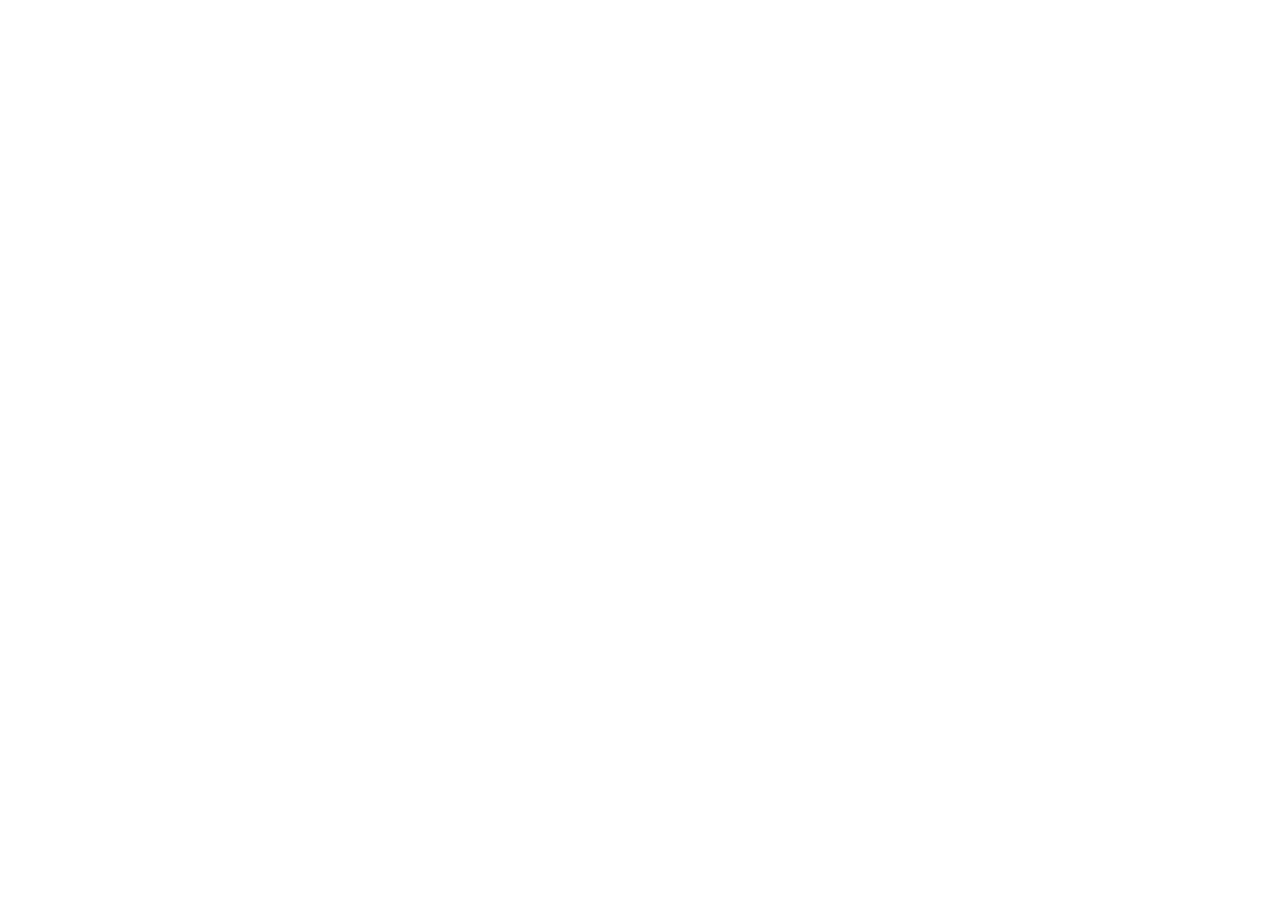
==== web/index.html @ 3b6fc495 "Initial Project" ====
<!DOCTYPE html>
<html>
<head>
  <!--
    If you are serving your web app in a path other than the root, change the
    href value below to reflect the base path you are serving from.

    The path provided below has to start and end with a slash "/" in order for
    it to work correctly.

    Fore more details:
    * https://developer.mozilla.org/en-US/docs/Web/HTML/Element/base
  -->
  <base href="/">

  <meta charset="UTF-8">
  <meta content="IE=Edge" http-equiv="X-UA-Compatible">
  <meta name="description" content="A new Flutter project.">

  <!-- iOS meta tags & icons -->
  <meta name="apple-mobile-web-app-capable" content="yes">
  <meta name="apple-mobile-web-app-status-bar-style" content="black">
  <meta name="apple-mobile-web-app-title" content="course_app">
  <link rel="apple-touch-icon" href="icons/Icon-192.png">

  <!-- Favicon -->
  <link rel="icon" type="image/png" href="favicon.png"/>

  <title>course_app</title>
  <link rel="manifest" href="manifest.json">
</head>
<body>
  <!-- This script installs service_worker.js to provide PWA functionality to
       application. For more information, see:
       https://developers.google.com/web/fundamentals/primers/service-workers -->
  <script>
    if ('serviceWorker' in navigator) {
      window.addEventListener('flutter-first-frame', function () {
        navigator.serviceWorker.register('flutter_service_worker.js');
      });
    }
  </script>
  <script src="main.dart.js" type="application/javascript"></script>
</body>
</html>
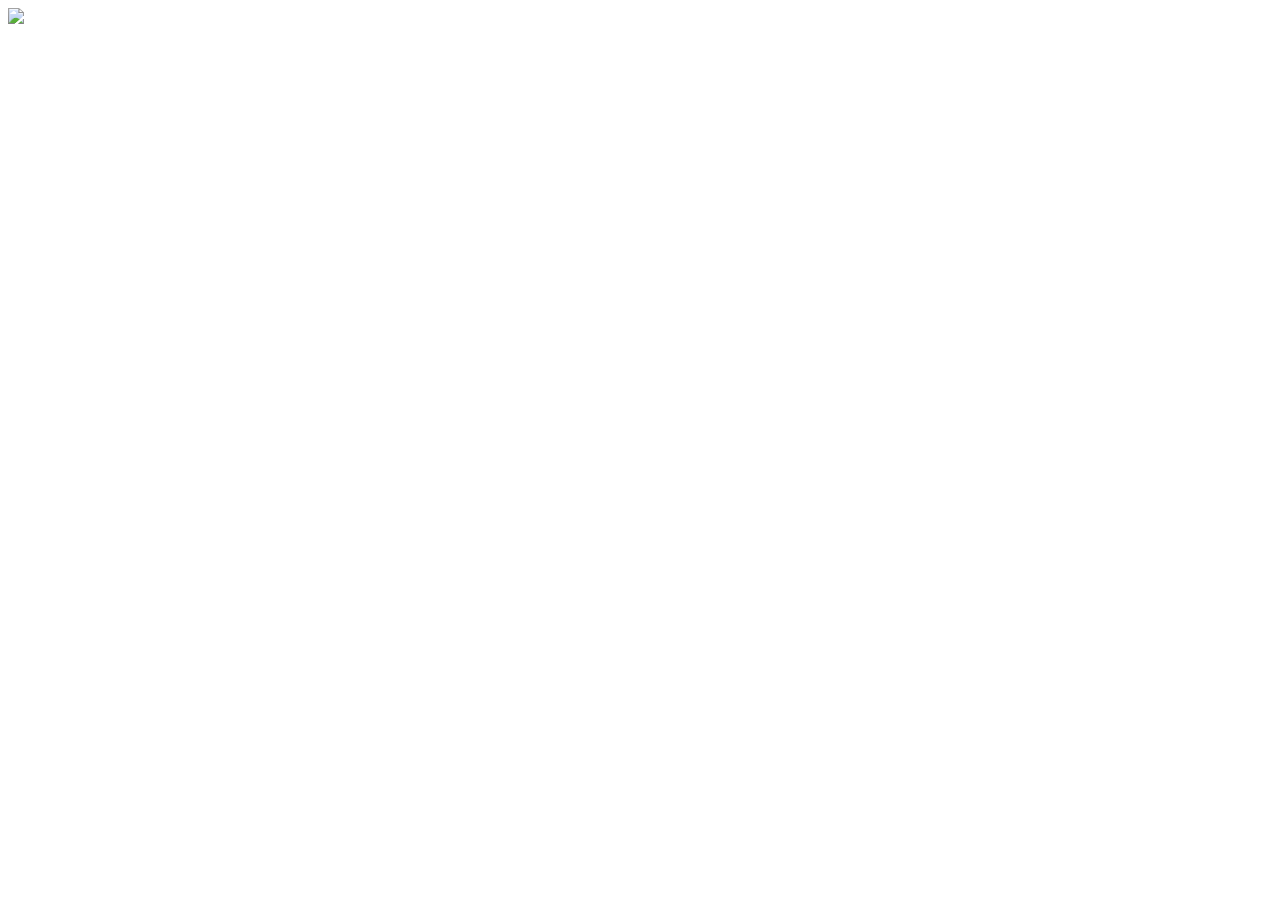
==== commit 87bdda10: "add splash screen" ====
--- a/web/index.html
+++ b/web/index.html
@@ -11,7 +11,7 @@
     Fore more details:
     * https://developer.mozilla.org/en-US/docs/Web/HTML/Element/base
   -->
-  <base href="/">
+  <base href="/course-app-ui/">
 
   <meta charset="UTF-8">
   <meta content="IE=Edge" http-equiv="X-UA-Compatible">
@@ -28,6 +28,7 @@
 
   <title>course_app</title>
   <link rel="manifest" href="manifest.json">
+  <link rel="stylesheet" type="text/css" href="splash/style.css">
 </head>
 <body>
   <!-- This script installs service_worker.js to provide PWA functionality to
@@ -40,6 +41,11 @@
       });
     }
   </script>
+  <picture id="splash">
+    <source srcset="splash/img/light-1x.png 1x, splash/img/light-2x.png 2x, splash/img/light-3x.png 3x" media="(prefers-color-scheme: light) or (prefers-color-scheme: no-preference)">
+    <source srcset="splash/img/dark-1x.png 1x, splash/img/dark-2x.png 2x, splash/img/dark-3x.png 3x" media="(prefers-color-scheme: dark)">
+    <img class="center" src="splash/img/light-1x.png" />
+  </picture>
   <script src="main.dart.js" type="application/javascript"></script>
 </body>
-</html>
+</html>
--- a/web/splash/style.css
+++ b/web/splash/style.css
@@ -0,0 +1,43 @@
+body, html {
+  margin:0;
+  height:100%;
+  background: #2C2C2C;
+  background-image: url("img/light-background.png");
+  background-size: 100% 100%;
+}
+
+.center {
+  margin: 0;
+  position: absolute;
+  top: 50%;
+  left: 50%;
+  -ms-transform: translate(-50%, -50%);
+  transform: translate(-50%, -50%);
+}
+
+.contain {
+  display:block;
+  width:100%; height:100%;
+  object-fit: contain;
+}
+
+.stretch {
+  display:block;
+  width:100%; height:100%;
+}
+
+.cover {
+  display:block;
+  width:100%; height:100%;
+  object-fit: cover;
+}
+
+@media (prefers-color-scheme: dark) {
+  body {
+    margin:0;
+    height:100%;
+    background: #2C2C2C;
+    background-image: url("img/dark-background.png");
+    background-size: 100% 100%;
+  }
+}
